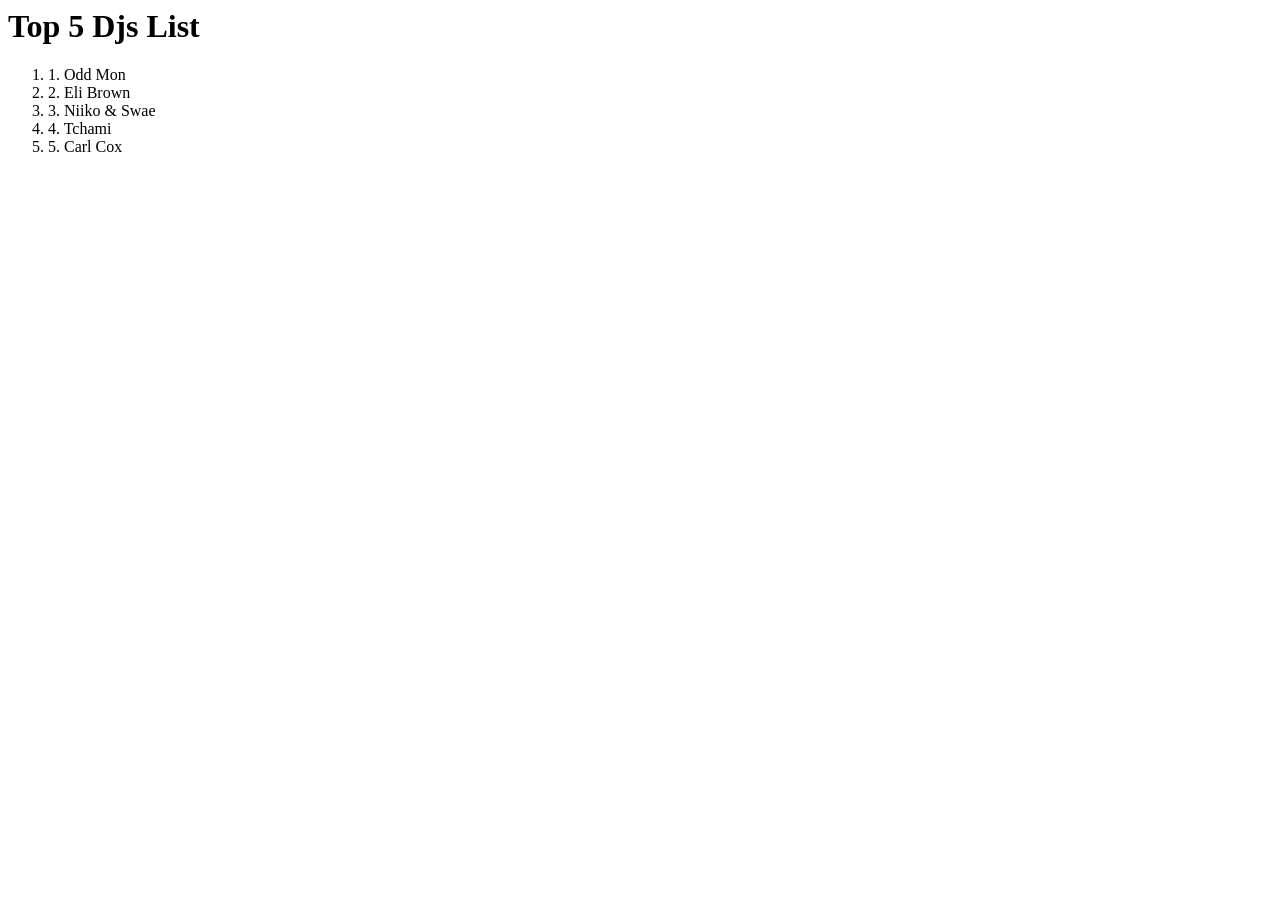
==== assignment-01/index.html @ 21ddbfb2 "Assignment-01 done Assignment-01 done" ====
<html>
    <head>
        <title>Top 5 Dj List</title>
    </head>
    <body>
        <h1>Top 5 Djs List</h1>
        <ol>
            <li>1. Odd Mon</li>
            <li>2. Eli Brown</li>
            <li>3. Niiko & Swae</li>
            <li>4. Tchami</li>
            <li>5. Carl Cox</li>
        </ol>
    </body>
</html>
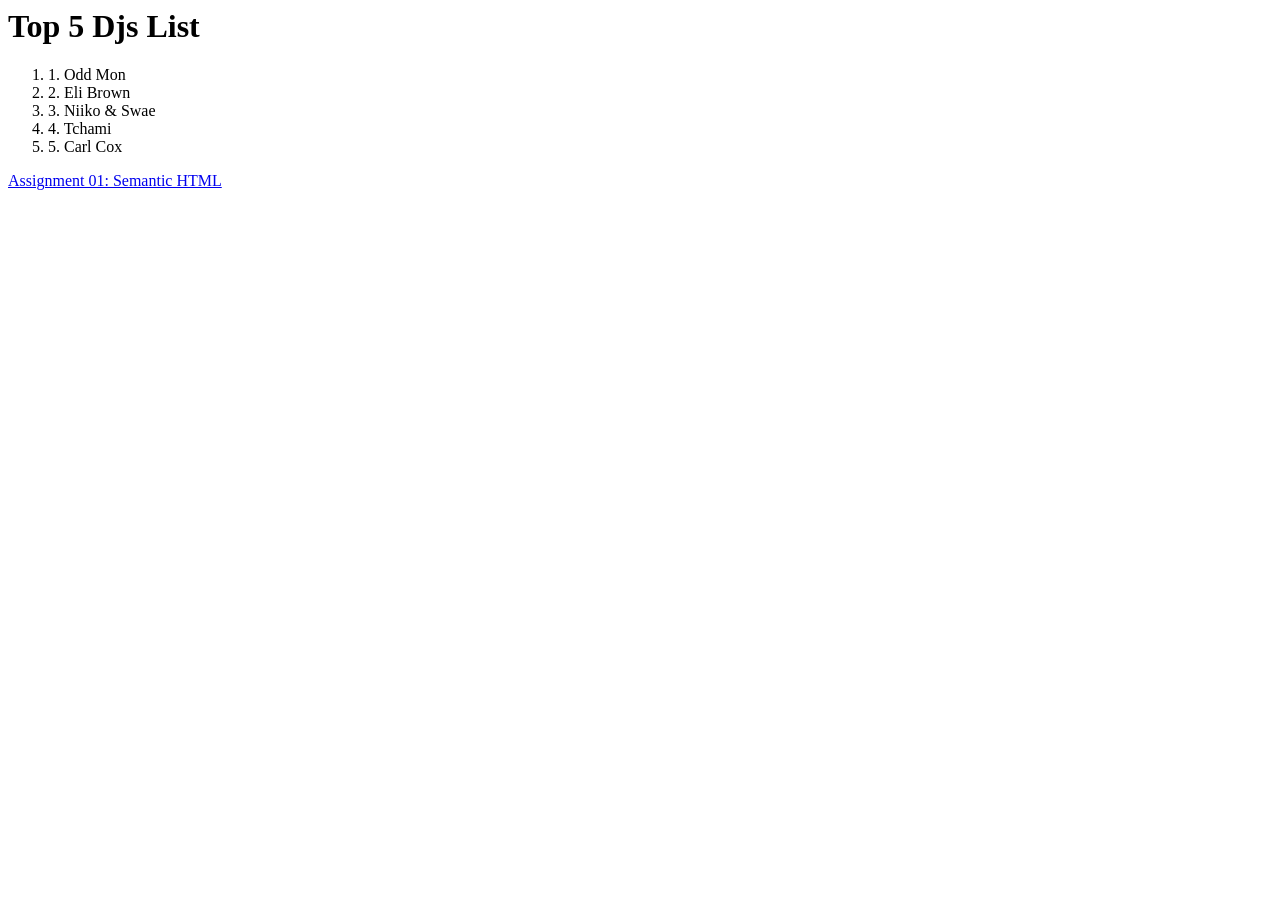
==== commit 92a3dba9: "Update index.html" ====
--- a/assignment-01/index.html
+++ b/assignment-01/index.html
@@ -13,3 +13,4 @@
         </ol>
     </body>
 </html>
+<a href="assignment-01/">Assignment 01: Semantic HTML</a>
